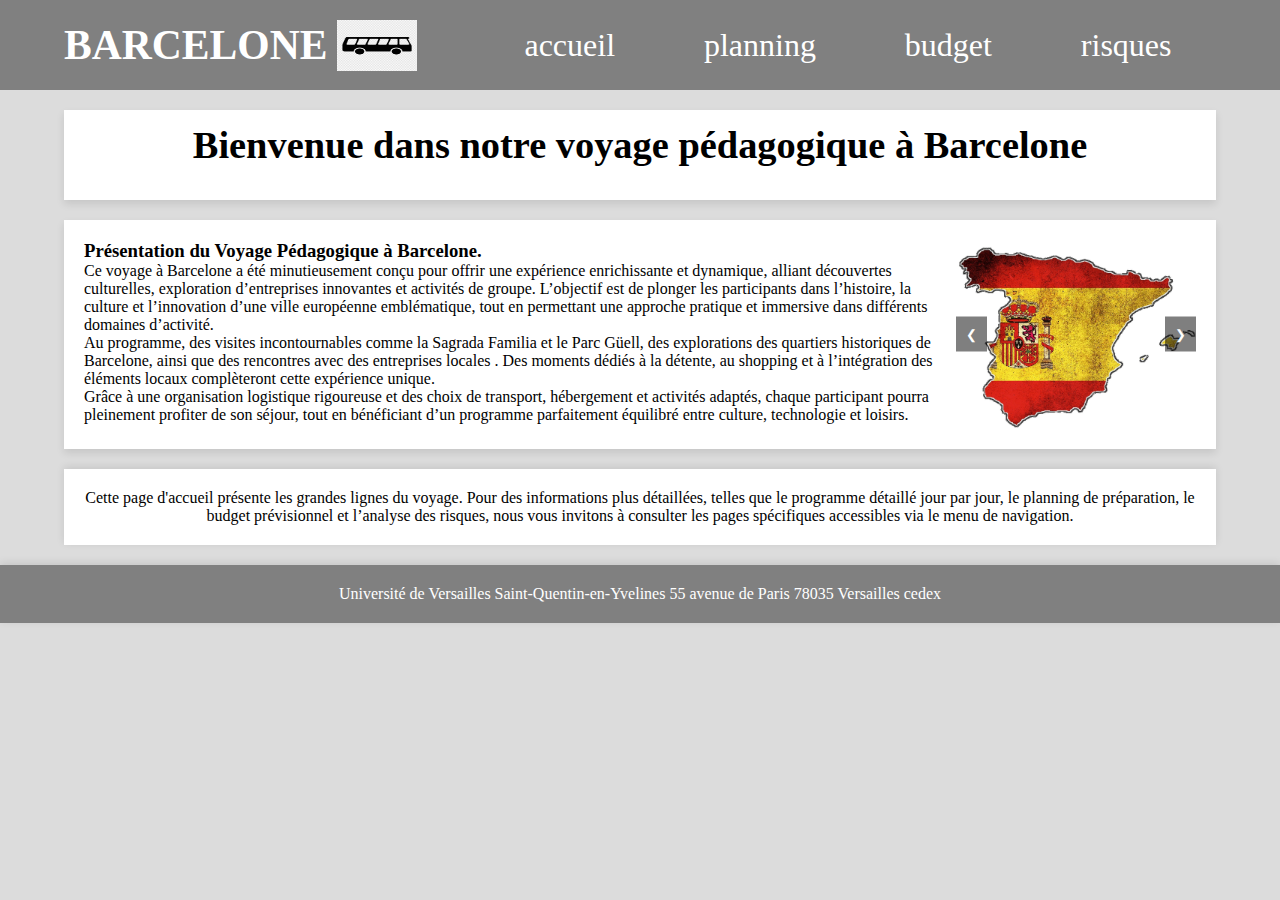
==== index.html @ cdb6b698 "Update navigation links to point to 'index.html' and rename homepage.html to index.html for consiste" ====
<!DOCTYPE html>
<html lang="fr">

<head>
    <meta charset="UTF-8">
    <title>page d'accueil </title>
    <link rel="stylesheet" href="./css/style_homepage.css">
    <script src="./js/script.js"></script>
    <meta name="viewport" content="width=device-width, initial-scale=1.0">
</head>

<body>
    <header class="main-head">
        <nav>
            <h1 id="logo">BARCELONE
                <img class="img-bus" src="./img/bus.jpeg" alt="c'est un bus">
            </h1>
            <ul>
                <li><a href="./index.html">accueil</a></li>
                <li><a href="./html/planning.html">planning</a></li>
                <li><a href="./html/budget.html">budget</a></li>
                <li><a href="./html/risques.html">risques</a></li>
            </ul>
        </nav>
    </header>

    <main>
        <section class="intro">
            <h2>Bienvenue dans notre voyage pédagogique à Barcelone</h2>
        </section>

        <section class="bloc-presentation">
            <div class="text-content">
                <h3>Présentation du Voyage Pédagogique à Barcelone.</h3>
                <p>Ce voyage à Barcelone a été minutieusement conçu pour offrir une expérience enrichissante et dynamique,
                    alliant découvertes culturelles, exploration d’entreprises innovantes et activités de groupe. L’objectif
                    est de plonger les participants dans l’histoire, la culture et l’innovation d’une ville européenne
                    emblématique, tout en permettant une approche pratique et immersive dans différents domaines d’activité.
                </p>
                <p>Au programme, des visites incontournables comme la Sagrada Familia et le Parc Güell, des explorations des
                    quartiers historiques de Barcelone, ainsi que des rencontres avec des entreprises locales . Des moments
                    dédiés à la détente, au shopping et à l’intégration des éléments locaux complèteront cette expérience
                    unique.</p>
                <p>Grâce à une organisation logistique rigoureuse et des choix de transport, hébergement et activités
                    adaptés, chaque participant pourra pleinement profiter de son séjour, tout en bénéficiant d’un programme
                    parfaitement équilibré entre culture, technologie et loisirs.</p>
            </div>
            <div class="carousel-container">
                <div class="carousel">
                    <img class="carousel-image" src="./img/espagne.jpg" alt="espagne">
                    <img class="carousel-image" src="./img/sagradaFamilia.jpg" alt="espagne">
                    <img class="carousel-image" src="./img/barcelonePlage.jpg" alt="espagne">
                    <img class="carousel-image" src="./img/barcelone.jpg" alt="espagne">
                </div>
                <button class="carousel-button prev">❮</button>
                <button class="carousel-button next">❯</button>
            </div>
        </section>

        <section class="information">
            <p>Cette page d'accueil présente les grandes lignes du voyage. Pour des informations plus détaillées, telles
                que le programme détaillé jour par jour, le planning de préparation, le budget prévisionnel et l’analyse
                des risques, nous vous invitons à consulter les pages spécifiques accessibles via le menu de navigation.
            </p>
        </section>
    </main>

    <footer>
        <p class="p-footer">Université de Versailles Saint-Quentin-en-Yvelines 55 avenue de Paris 78035 Versailles cedex
        </p>
    </footer>
</body>

</html>
---- css/style_homepage.css ----
* {
    margin: 0;
    padding: 0;
    box-sizing: border-box;
}

body {
    zoom: 100%;
    background-color: gainsboro;
}

h1 {
    font-size: 2.6rem;
}

a {
    color: white;
    text-decoration: none;
}

li {
    font-size: 2.0rem;
}

.main-head {
    background: Grey;
    color: white;
}

nav {

    min-height: 10vh;
    display: flex;
    align-items: center;
    width: 90%;
    margin: auto;
}

nav ul {
    display: flex;
    flex: 1 1 40rem;
    justify-content: space-around;
    align-items: center;
    list-style: none;
    flex-wrap: wrap;
}

.img-bus {
    margin-left: 10px;
    width: 80px;
    height: 51px;
    position: static;
}

li {
    color: white;
    text-decoration: none;
    transition: transform 0.3s;
}

li:hover {
    transform: scale(1.025);
}

#logo {
    flex: 1 1 20rem;
    align-items: center;
    display: flex;
}

/* intro */

.intro {
    padding: 20px;
    background-color: #ffffff;
    margin: 20px auto;
    width: 80%;
    box-shadow: 0 4px 8px rgba(0, 0, 0, 0.1);
    text-align: center;
    align-items: center;
    justify-content: center;
    display: flex;
    width: 90%;
}

.intro h2 {
    font-size: 2.4rem;
    margin-bottom: 20px;
    text-align: center;
    line-height: 30px;
}

.bloc-presentation {
    display: flex;
    flex-wrap: wrap;
    justify-content: space-between;
    align-items: flex-start;
    padding: 20px;
    background-color: #ffffff;
    box-shadow: 0 4px 8px rgba(0, 0, 0, 0.1);
    margin: 20px auto;
    width: 90%;
}

.bloc-presentation p {
    flex: 1 1 60%;
}

.text-content {
    flex: 1 1 60%;
    margin-right: 20px;
}

.img1 {
    margin-top: 20px;
    width: 240px;
    height: 173px;
    top: 50%;
    left: 50%;
    position: absolute;
}

.img2 {
    margin-top: 20px;
    width: 240px;
    height: 173px;
    top: 28%;
    left: 50%;
    position: absolute;
}

.img3 {
    margin-top: 20px;
    width: 240px;
    height: 173px;
    top: 50%;
    left: 65%;
    position: absolute;
}

.img4 {
    margin-top: 20px;
    width: 240px;
    height: 173px;
    top: 28%;
    left: 65%;
    position: absolute;
}

.information {
    bottom: 15%;
    left: 15%;
    width: 70%;
    padding: 20px;
    background-color: #ffffff;
    box-shadow: 0 -2px 8px rgba(0, 0, 0, 0.1);
    text-align: center;
    width: 90%;
    margin: 20px auto;
}

footer {
    position: relative;
    bottom: 0;
    width: 100%;
    padding: 20px;
    background-color: gray;
    color: white;
    text-align: center;
    box-shadow: 0 -2px 8px rgba(0, 0, 0, 0.1);
    margin-top: 20px;
}

.image-container {
    flex: 1 1 35%;
    display: flex;
    flex-wrap: wrap;
    justify-content: center;
    align-items: flex-start;
}

.image-container img {
    margin: 10px;
    width: 100%;
    max-width: 240px;
    height: auto;
    position: static;
}

.carousel-container {
    flex: 1 1 35%;
    position: relative;
    max-width: 240px;
    overflow: hidden;
}

.carousel {
    display: flex;
    transition: transform 0.5s ease-in-out;
}

.carousel-image {
    min-width: 100%;
    height: auto;
}

.carousel-button {
    position: absolute;
    top: 50%;
    transform: translateY(-50%);
    background-color: rgba(0, 0, 0, 0.5);
    color: white;
    border: none;
    padding: 10px;
    cursor: pointer;
}

.carousel-button.prev {
    left: 0;
}

.carousel-button.next {
    right: 0;
}

@media (max-width: 768px) {
    h1 {
        font-size: 2rem;
    }

    li {
        font-size: 1.5rem;
    }

    .bloc-presentation {
        position: static;
        transform: none;
        width: 90%;
    }

    .information {
        position: static;
        margin: 20px auto;
    }

    footer {
        position: static;
        margin: 20px auto;
    }
}
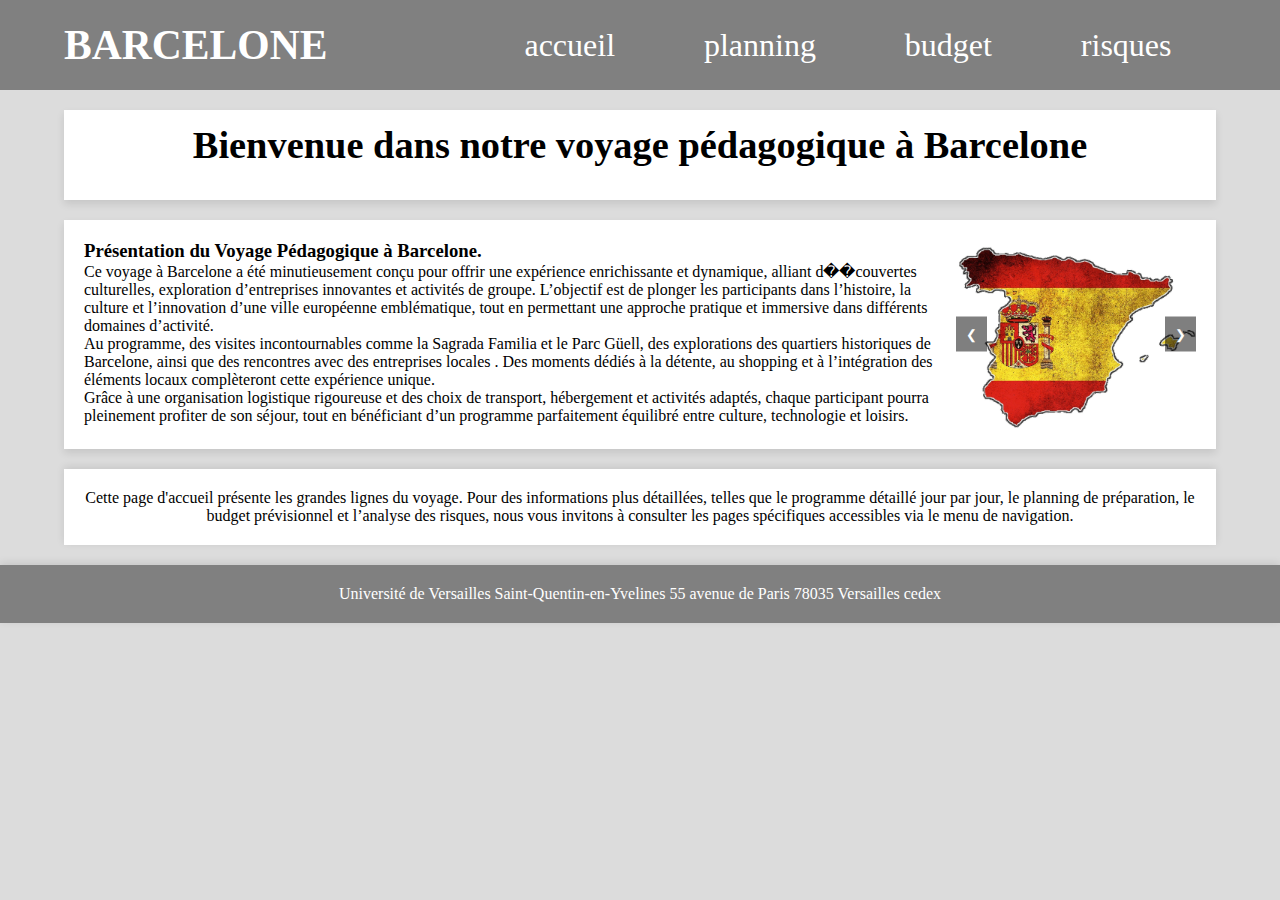
==== commit c3d1c606: "Refactor budget and planning pages: remove bus image and update budget details" ====
--- a/index.html
+++ b/index.html
@@ -12,9 +12,7 @@
 <body>
     <header class="main-head">
         <nav>
-            <h1 id="logo">BARCELONE
-                <img class="img-bus" src="./img/bus.jpeg" alt="c'est un bus">
-            </h1>
+            <h1 id="logo">BARCELONE</h1>
             <ul>
                 <li><a href="./index.html">accueil</a></li>
                 <li><a href="./html/planning.html">planning</a></li>
@@ -33,7 +31,7 @@
             <div class="text-content">
                 <h3>Présentation du Voyage Pédagogique à Barcelone.</h3>
                 <p>Ce voyage à Barcelone a été minutieusement conçu pour offrir une expérience enrichissante et dynamique,
-                    alliant découvertes culturelles, exploration d’entreprises innovantes et activités de groupe. L’objectif
+                    alliant d��couvertes culturelles, exploration d’entreprises innovantes et activités de groupe. L’objectif
                     est de plonger les participants dans l’histoire, la culture et l’innovation d’une ville européenne
                     emblématique, tout en permettant une approche pratique et immersive dans différents domaines d’activité.
                 </p>
--- a/css/style_homepage.css
+++ b/css/style_homepage.css
@@ -45,12 +45,12 @@
     flex-wrap: wrap;
 }
 
-.img-bus {
+/* .img-bus {
     margin-left: 10px;
     width: 80px;
     height: 51px;
     position: static;
-}
+} */
 
 li {
     color: white;
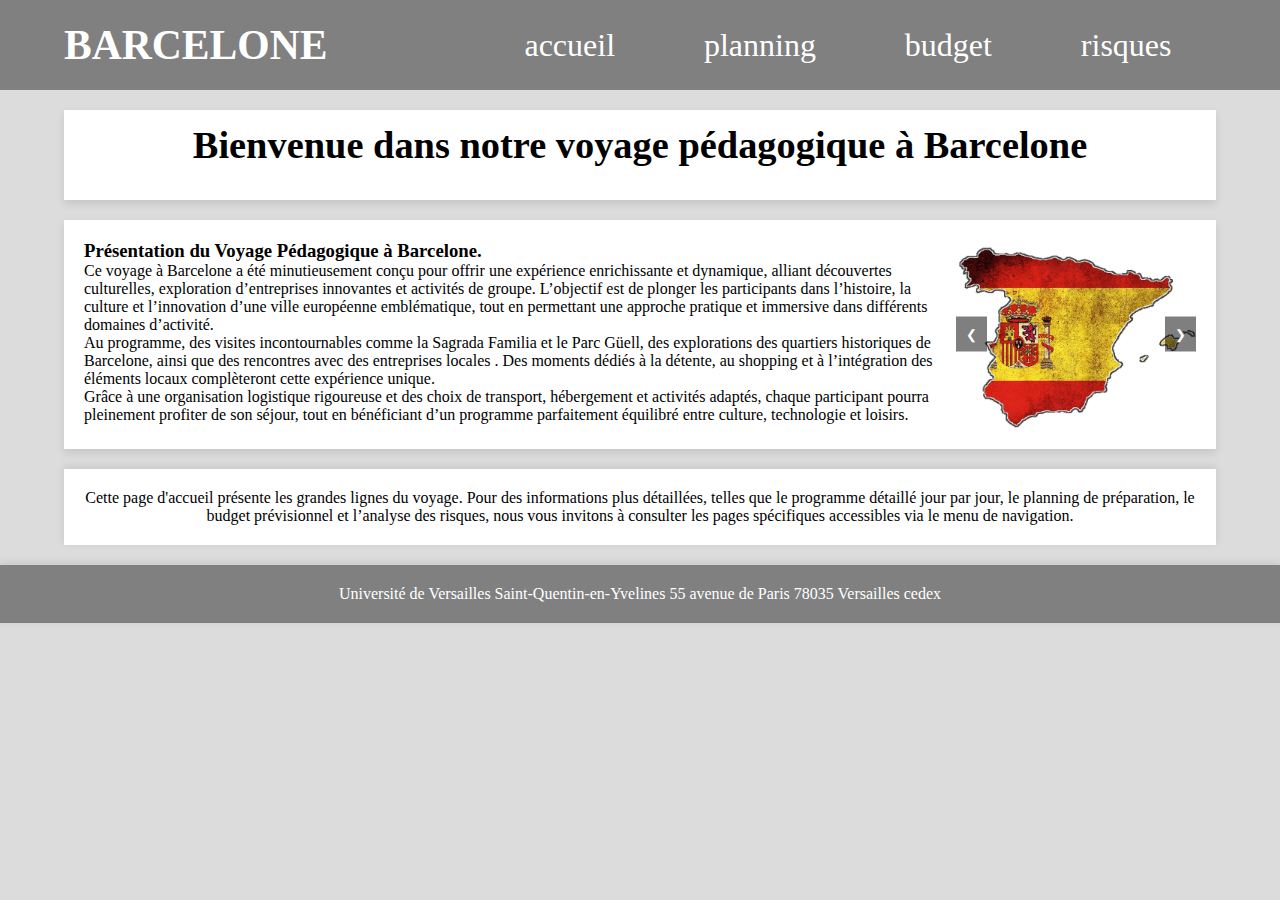
==== commit 6ae12b12: "Update budget and planning pages: add detailed itinerary for each day and revise budget estimates" ====
--- a/index.html
+++ b/index.html
@@ -31,7 +31,7 @@
             <div class="text-content">
                 <h3>Présentation du Voyage Pédagogique à Barcelone.</h3>
                 <p>Ce voyage à Barcelone a été minutieusement conçu pour offrir une expérience enrichissante et dynamique,
-                    alliant d��couvertes culturelles, exploration d’entreprises innovantes et activités de groupe. L’objectif
+                    alliant découvertes culturelles, exploration d’entreprises innovantes et activités de groupe. L’objectif
                     est de plonger les participants dans l’histoire, la culture et l’innovation d’une ville européenne
                     emblématique, tout en permettant une approche pratique et immersive dans différents domaines d’activité.
                 </p>
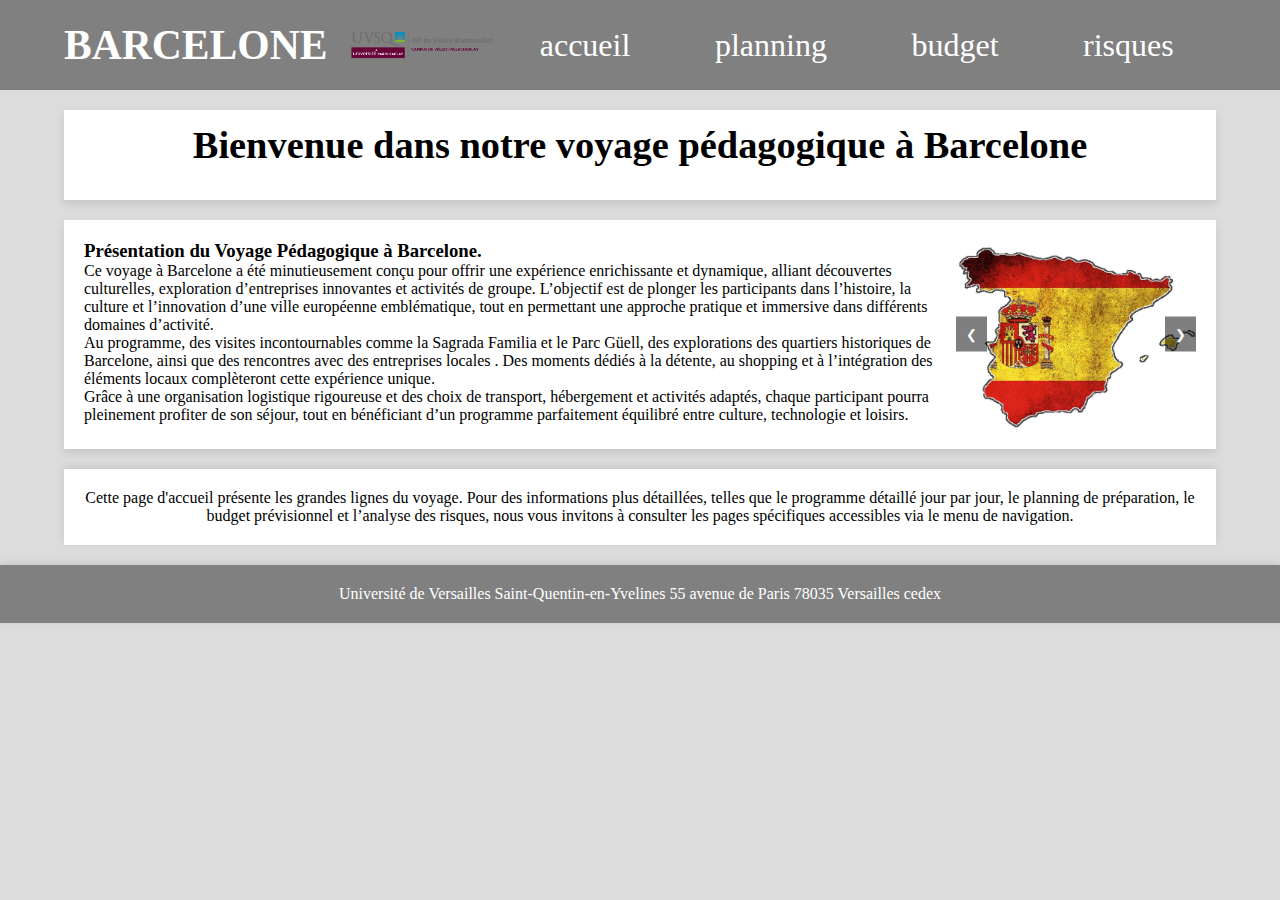
==== commit 01ea7d67: "Add logoIUT image to header across multiple pages and update styles" ====
--- a/index.html
+++ b/index.html
@@ -12,7 +12,9 @@
 <body>
     <header class="main-head">
         <nav>
-            <h1 id="logo">BARCELONE</h1>
+            <h1 id="logo">BARCELONE
+                <img src="../img/logoIUT.png" alt="logoIUT" class="logoIUT">
+            </h1>
             <ul>
                 <li><a href="./index.html">accueil</a></li>
                 <li><a href="./html/planning.html">planning</a></li>
@@ -30,17 +32,24 @@
         <section class="bloc-presentation">
             <div class="text-content">
                 <h3>Présentation du Voyage Pédagogique à Barcelone.</h3>
-                <p>Ce voyage à Barcelone a été minutieusement conçu pour offrir une expérience enrichissante et dynamique,
-                    alliant découvertes culturelles, exploration d’entreprises innovantes et activités de groupe. L’objectif
+                <p>Ce voyage à Barcelone a été minutieusement conçu pour offrir une expérience enrichissante et
+                    dynamique,
+                    alliant découvertes culturelles, exploration d’entreprises innovantes et activités de groupe.
+                    L’objectif
                     est de plonger les participants dans l’histoire, la culture et l’innovation d’une ville européenne
-                    emblématique, tout en permettant une approche pratique et immersive dans différents domaines d’activité.
+                    emblématique, tout en permettant une approche pratique et immersive dans différents domaines
+                    d’activité.
                 </p>
-                <p>Au programme, des visites incontournables comme la Sagrada Familia et le Parc Güell, des explorations des
-                    quartiers historiques de Barcelone, ainsi que des rencontres avec des entreprises locales . Des moments
-                    dédiés à la détente, au shopping et à l’intégration des éléments locaux complèteront cette expérience
+                <p>Au programme, des visites incontournables comme la Sagrada Familia et le Parc Güell, des explorations
+                    des
+                    quartiers historiques de Barcelone, ainsi que des rencontres avec des entreprises locales . Des
+                    moments
+                    dédiés à la détente, au shopping et à l’intégration des éléments locaux complèteront cette
+                    expérience
                     unique.</p>
                 <p>Grâce à une organisation logistique rigoureuse et des choix de transport, hébergement et activités
-                    adaptés, chaque participant pourra pleinement profiter de son séjour, tout en bénéficiant d’un programme
+                    adaptés, chaque participant pourra pleinement profiter de son séjour, tout en bénéficiant d’un
+                    programme
                     parfaitement équilibré entre culture, technologie et loisirs.</p>
             </div>
             <div class="carousel-container">
--- a/css/style_homepage.css
+++ b/css/style_homepage.css
@@ -68,6 +68,12 @@
     display: flex;
 }
 
+.logoIUT {
+    width: 150px;
+    height: auto;
+    margin-left: 20px;
+}
+
 /* intro */
 
 .intro {
